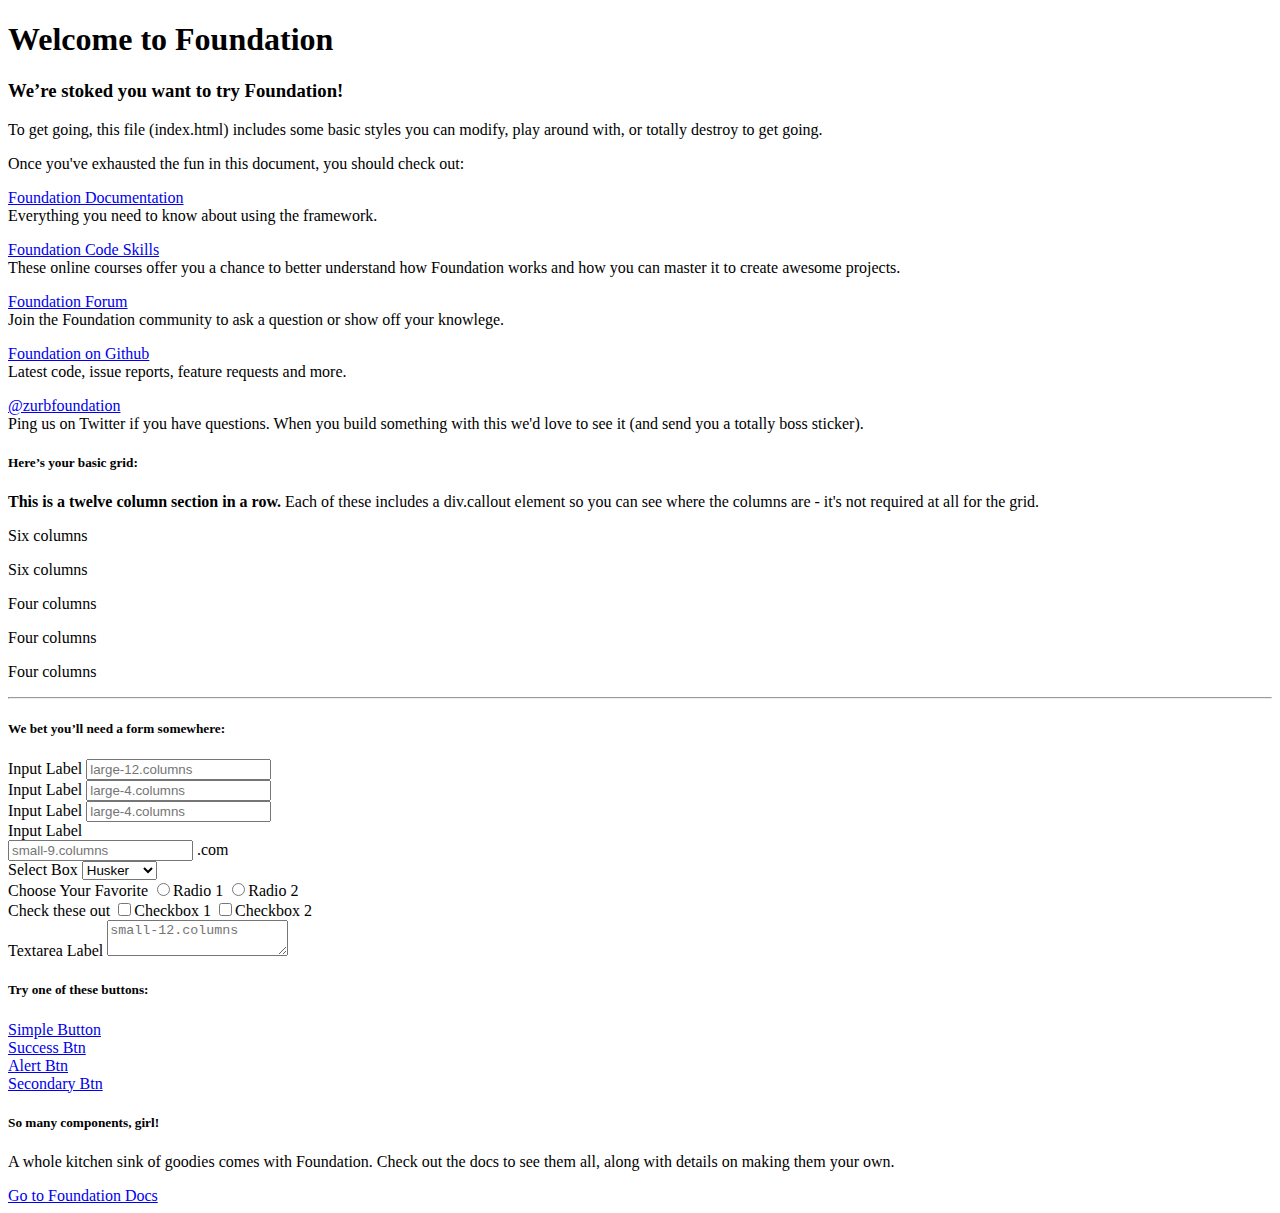
==== foundation-hero-patterns/index.html @ 5dcc37fb "adding foundation - simpler build" ====
<!doctype html>
<html class="no-js" lang="en">
  <head>
    <meta charset="utf-8">
    <meta http-equiv="x-ua-compatible" content="ie=edge">
    <meta name="viewport" content="width=device-width, initial-scale=1.0">
    <title>Foundation for Sites</title>
    <link rel="stylesheet" href="css/app.css">
  </head>
  <body>
    <div class="row">
      <div class="large-12 columns">
        <h1>Welcome to Foundation</h1>
      </div>
    </div>
    
    <div class="row">
      <div class="large-12 columns">
        <div class="callout">
          <h3>We&rsquo;re stoked you want to try Foundation! </h3>
          <p>To get going, this file (index.html) includes some basic styles you can modify, play around with, or totally destroy to get going.</p>
          <p>Once you've exhausted the fun in this document, you should check out:</p>
          <div class="row">
            <div class="large-4 medium-4 columns">
              <p><a href="http://foundation.zurb.com/docs">Foundation Documentation</a><br />Everything you need to know about using the framework.</p>
            </div>
            <div class="large-4 medium-4 columns">
              <p><a href="http://zurb.com/university/code-skills">Foundation Code Skills</a><br />These online courses offer you a chance to better understand how Foundation works and how you can master it to create awesome projects.</p>
            </div>
            <div class="large-4 medium-4 columns">
              <p><a href="http://foundation.zurb.com/forum">Foundation Forum</a><br />Join the Foundation community to ask a question or show off your knowlege.</p>
            </div>
          </div>
          <div class="row">
            <div class="large-4 medium-4 medium-push-2 columns">
              <p><a href="http://github.com/zurb/foundation">Foundation on Github</a><br />Latest code, issue reports, feature requests and more.</p>
            </div>
            <div class="large-4 medium-4 medium-pull-2 columns">
              <p><a href="https://twitter.com/ZURBfoundation">@zurbfoundation</a><br />Ping us on Twitter if you have questions. When you build something with this we'd love to see it (and send you a totally boss sticker).</p>
            </div>        
          </div>
        </div>
      </div>
    </div>

    <div class="row">
      <div class="large-8 medium-8 columns">
        <h5>Here&rsquo;s your basic grid:</h5>
        <!-- Grid Example -->

        <div class="row">
          <div class="large-12 columns">
            <div class="primary callout">
              <p><strong>This is a twelve column section in a row.</strong> Each of these includes a div.callout element so you can see where the columns are - it's not required at all for the grid.</p>
            </div>
          </div>
        </div>
        <div class="row">
          <div class="large-6 medium-6 columns">
            <div class="primary callout">
              <p>Six columns</p>
            </div>
          </div>
          <div class="large-6 medium-6 columns">
            <div class="primary callout">
              <p>Six columns</p>
            </div>
          </div>
        </div>
        <div class="row">
          <div class="large-4 medium-4 small-4 columns">
            <div class="primary callout">
              <p>Four columns</p>
            </div>
          </div>
          <div class="large-4 medium-4 small-4 columns">
            <div class="primary callout">
              <p>Four columns</p>
            </div>
          </div>
          <div class="large-4 medium-4 small-4 columns">
            <div class="primary callout">
              <p>Four columns</p>
            </div>
          </div>
        </div>
        
        <hr />
                
        <h5>We bet you&rsquo;ll need a form somewhere:</h5>
        <form>
          <div class="row">
            <div class="large-12 columns">
              <label>Input Label</label>
              <input type="text" placeholder="large-12.columns" />
            </div>
          </div>
          <div class="row">
            <div class="large-4 medium-4 columns">
              <label>Input Label</label>
              <input type="text" placeholder="large-4.columns" />
            </div>
            <div class="large-4 medium-4 columns">
              <label>Input Label</label>
              <input type="text" placeholder="large-4.columns" />
            </div>
            <div class="large-4 medium-4 columns">
              <div class="row collapse">
                <label>Input Label</label>
                <div class="input-group">
                  <input type="text" placeholder="small-9.columns" class="input-group-field" />
                  <span class="input-group-label">.com</span>
                </div>
              </div>
            </div>
          </div>
          <div class="row">
            <div class="large-12 columns">
              <label>Select Box</label>
              <select>
                <option value="husker">Husker</option>
                <option value="starbuck">Starbuck</option>
                <option value="hotdog">Hot Dog</option>
                <option value="apollo">Apollo</option>
              </select>
            </div>
          </div>
          <div class="row">
            <div class="large-6 medium-6 columns">
              <label>Choose Your Favorite</label>
              <input type="radio" name="pokemon" value="Red" id="pokemonRed"><label for="pokemonRed">Radio 1</label>
              <input type="radio" name="pokemon" value="Blue" id="pokemonBlue"><label for="pokemonBlue">Radio 2</label>
            </div>
            <div class="large-6 medium-6 columns">
              <label>Check these out</label>
              <input id="checkbox1" type="checkbox"><label for="checkbox1">Checkbox 1</label>
              <input id="checkbox2" type="checkbox"><label for="checkbox2">Checkbox 2</label>
            </div>
          </div>
          <div class="row">
            <div class="large-12 columns">
              <label>Textarea Label</label>
              <textarea placeholder="small-12.columns"></textarea>
            </div>
          </div>
        </form>
      </div>     

      <div class="large-4 medium-4 columns">
        <h5>Try one of these buttons:</h5>
        <p><a href="#" class="button">Simple Button</a><br/>       
        <a href="#" class="success button">Success Btn</a><br/>
        <a href="#" class="alert button">Alert Btn</a><br/>
        <a href="#" class="secondary button">Secondary Btn</a></p>           
        <div class="callout">
          <h5>So many components, girl!</h5>
          <p>A whole kitchen sink of goodies comes with Foundation. Check out the docs to see them all, along with details on making them your own.</p>
          <a href="http://foundation.zurb.com/sites/docs/" class="small button">Go to Foundation Docs</a>          
        </div>
      </div>
    </div>

    <script src="bower_components/jquery/dist/jquery.js"></script>
    <script src="bower_components/what-input/what-input.js"></script>
    <script src="bower_components/foundation-sites/dist/foundation.js"></script>
    <script src="js/app.js"></script>
  </body>
</html>
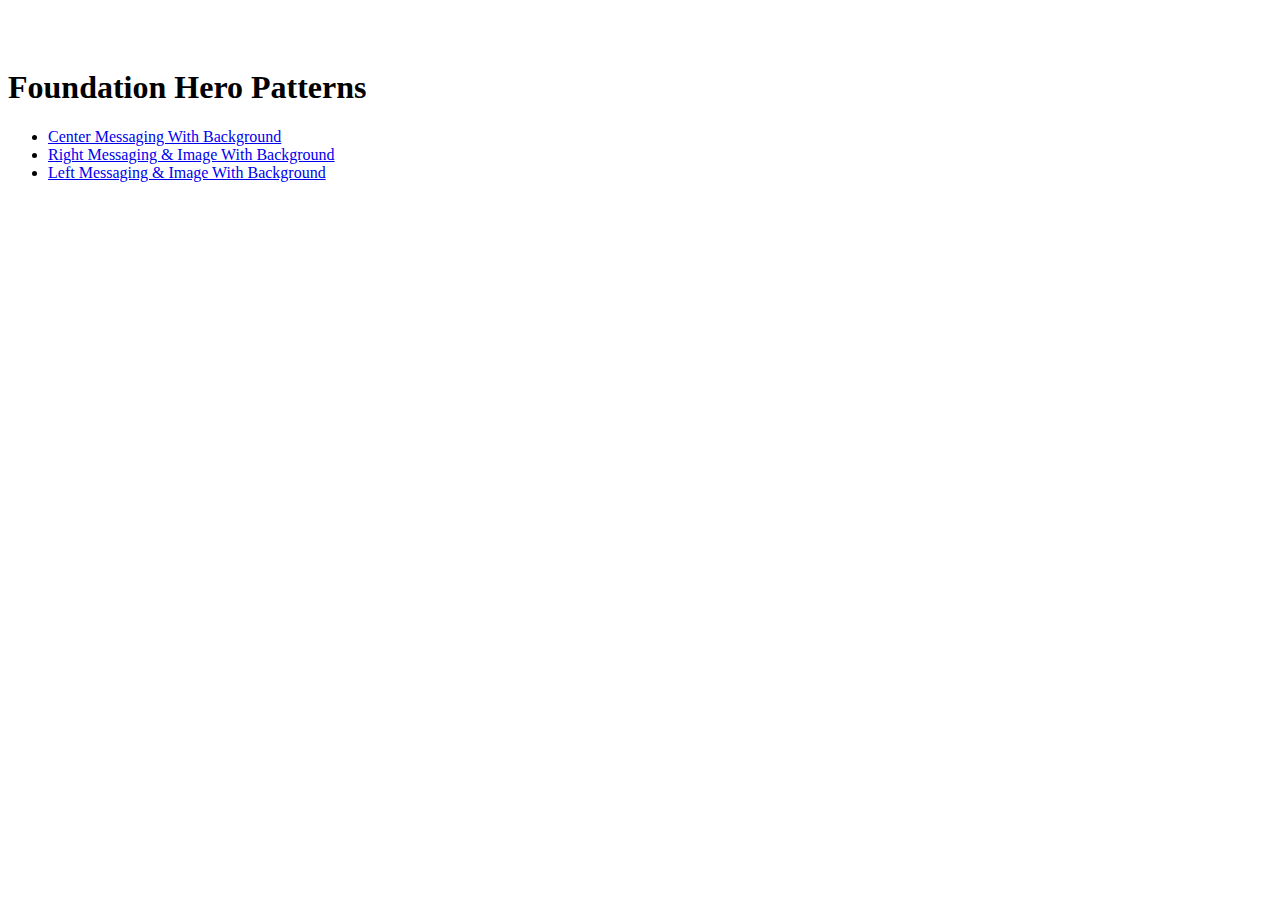
==== commit 1cdcdf20: "adding files" ====
--- a/foundation-hero-patterns/index.html
+++ b/foundation-hero-patterns/index.html
@@ -9,157 +9,15 @@
   </head>
   <body>
     <div class="row">
-      <div class="large-12 columns">
-        <h1>Welcome to Foundation</h1>
+      <div class="large-12 columns" style="padding-top:40px;">
+        <h1>Foundation Hero Patterns</h1>
+        <ul>
+          <li><a href="hero-centered.html">Center Messaging With Background</a></li>
+          <li><a href="hero-right.html">Right Messaging & Image With Background</a></li>
+          <li><a href="hero-left.html">Left Messaging & Image With Background</a></li>
+        </ul>
       </div>
     </div>
-    
-    <div class="row">
-      <div class="large-12 columns">
-        <div class="callout">
-          <h3>We&rsquo;re stoked you want to try Foundation! </h3>
-          <p>To get going, this file (index.html) includes some basic styles you can modify, play around with, or totally destroy to get going.</p>
-          <p>Once you've exhausted the fun in this document, you should check out:</p>
-          <div class="row">
-            <div class="large-4 medium-4 columns">
-              <p><a href="http://foundation.zurb.com/docs">Foundation Documentation</a><br />Everything you need to know about using the framework.</p>
-            </div>
-            <div class="large-4 medium-4 columns">
-              <p><a href="http://zurb.com/university/code-skills">Foundation Code Skills</a><br />These online courses offer you a chance to better understand how Foundation works and how you can master it to create awesome projects.</p>
-            </div>
-            <div class="large-4 medium-4 columns">
-              <p><a href="http://foundation.zurb.com/forum">Foundation Forum</a><br />Join the Foundation community to ask a question or show off your knowlege.</p>
-            </div>
-          </div>
-          <div class="row">
-            <div class="large-4 medium-4 medium-push-2 columns">
-              <p><a href="http://github.com/zurb/foundation">Foundation on Github</a><br />Latest code, issue reports, feature requests and more.</p>
-            </div>
-            <div class="large-4 medium-4 medium-pull-2 columns">
-              <p><a href="https://twitter.com/ZURBfoundation">@zurbfoundation</a><br />Ping us on Twitter if you have questions. When you build something with this we'd love to see it (and send you a totally boss sticker).</p>
-            </div>        
-          </div>
-        </div>
-      </div>
-    </div>
-
-    <div class="row">
-      <div class="large-8 medium-8 columns">
-        <h5>Here&rsquo;s your basic grid:</h5>
-        <!-- Grid Example -->
-
-        <div class="row">
-          <div class="large-12 columns">
-            <div class="primary callout">
-              <p><strong>This is a twelve column section in a row.</strong> Each of these includes a div.callout element so you can see where the columns are - it's not required at all for the grid.</p>
-            </div>
-          </div>
-        </div>
-        <div class="row">
-          <div class="large-6 medium-6 columns">
-            <div class="primary callout">
-              <p>Six columns</p>
-            </div>
-          </div>
-          <div class="large-6 medium-6 columns">
-            <div class="primary callout">
-              <p>Six columns</p>
-            </div>
-          </div>
-        </div>
-        <div class="row">
-          <div class="large-4 medium-4 small-4 columns">
-            <div class="primary callout">
-              <p>Four columns</p>
-            </div>
-          </div>
-          <div class="large-4 medium-4 small-4 columns">
-            <div class="primary callout">
-              <p>Four columns</p>
-            </div>
-          </div>
-          <div class="large-4 medium-4 small-4 columns">
-            <div class="primary callout">
-              <p>Four columns</p>
-            </div>
-          </div>
-        </div>
-        
-        <hr />
-                
-        <h5>We bet you&rsquo;ll need a form somewhere:</h5>
-        <form>
-          <div class="row">
-            <div class="large-12 columns">
-              <label>Input Label</label>
-              <input type="text" placeholder="large-12.columns" />
-            </div>
-          </div>
-          <div class="row">
-            <div class="large-4 medium-4 columns">
-              <label>Input Label</label>
-              <input type="text" placeholder="large-4.columns" />
-            </div>
-            <div class="large-4 medium-4 columns">
-              <label>Input Label</label>
-              <input type="text" placeholder="large-4.columns" />
-            </div>
-            <div class="large-4 medium-4 columns">
-              <div class="row collapse">
-                <label>Input Label</label>
-                <div class="input-group">
-                  <input type="text" placeholder="small-9.columns" class="input-group-field" />
-                  <span class="input-group-label">.com</span>
-                </div>
-              </div>
-            </div>
-          </div>
-          <div class="row">
-            <div class="large-12 columns">
-              <label>Select Box</label>
-              <select>
-                <option value="husker">Husker</option>
-                <option value="starbuck">Starbuck</option>
-                <option value="hotdog">Hot Dog</option>
-                <option value="apollo">Apollo</option>
-              </select>
-            </div>
-          </div>
-          <div class="row">
-            <div class="large-6 medium-6 columns">
-              <label>Choose Your Favorite</label>
-              <input type="radio" name="pokemon" value="Red" id="pokemonRed"><label for="pokemonRed">Radio 1</label>
-              <input type="radio" name="pokemon" value="Blue" id="pokemonBlue"><label for="pokemonBlue">Radio 2</label>
-            </div>
-            <div class="large-6 medium-6 columns">
-              <label>Check these out</label>
-              <input id="checkbox1" type="checkbox"><label for="checkbox1">Checkbox 1</label>
-              <input id="checkbox2" type="checkbox"><label for="checkbox2">Checkbox 2</label>
-            </div>
-          </div>
-          <div class="row">
-            <div class="large-12 columns">
-              <label>Textarea Label</label>
-              <textarea placeholder="small-12.columns"></textarea>
-            </div>
-          </div>
-        </form>
-      </div>     
-
-      <div class="large-4 medium-4 columns">
-        <h5>Try one of these buttons:</h5>
-        <p><a href="#" class="button">Simple Button</a><br/>       
-        <a href="#" class="success button">Success Btn</a><br/>
-        <a href="#" class="alert button">Alert Btn</a><br/>
-        <a href="#" class="secondary button">Secondary Btn</a></p>           
-        <div class="callout">
-          <h5>So many components, girl!</h5>
-          <p>A whole kitchen sink of goodies comes with Foundation. Check out the docs to see them all, along with details on making them your own.</p>
-          <a href="http://foundation.zurb.com/sites/docs/" class="small button">Go to Foundation Docs</a>          
-        </div>
-      </div>
-    </div>
-
     <script src="bower_components/jquery/dist/jquery.js"></script>
     <script src="bower_components/what-input/what-input.js"></script>
     <script src="bower_components/foundation-sites/dist/foundation.js"></script>
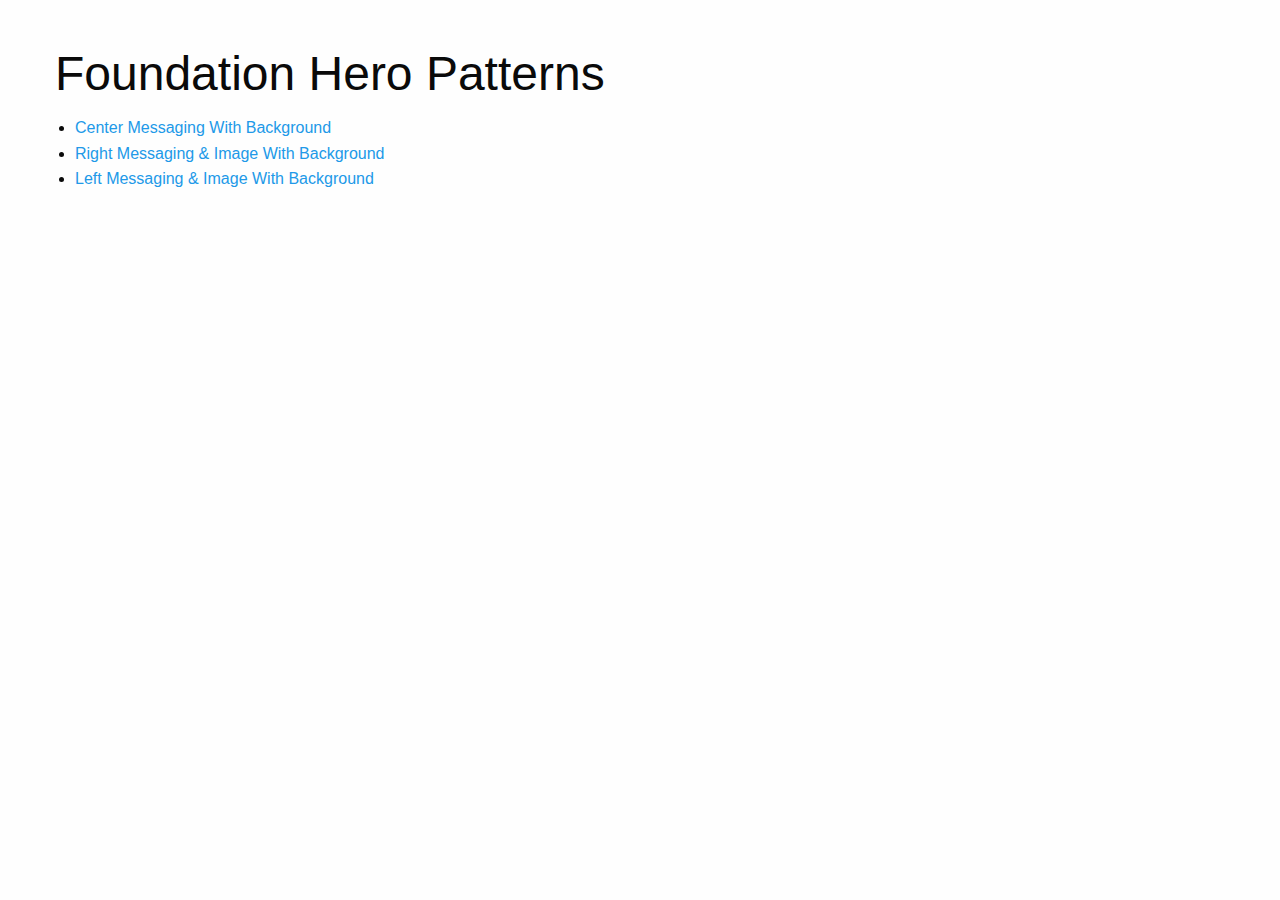
==== commit 8a543b61: "fixing js reffernce" ====
--- a/foundation-hero-patterns/index.html
+++ b/foundation-hero-patterns/index.html
@@ -18,9 +18,9 @@
         </ul>
       </div>
     </div>
-    <script src="bower_components/jquery/dist/jquery.js"></script>
-    <script src="bower_components/what-input/what-input.js"></script>
-    <script src="bower_components/foundation-sites/dist/foundation.js"></script>
+    <script src="js/jquery.js"></script>
+    <script src="js/what-input.js"></script>
+    <script src="js/foundation.js"></script>
     <script src="js/app.js"></script>
   </body>
 </html>
